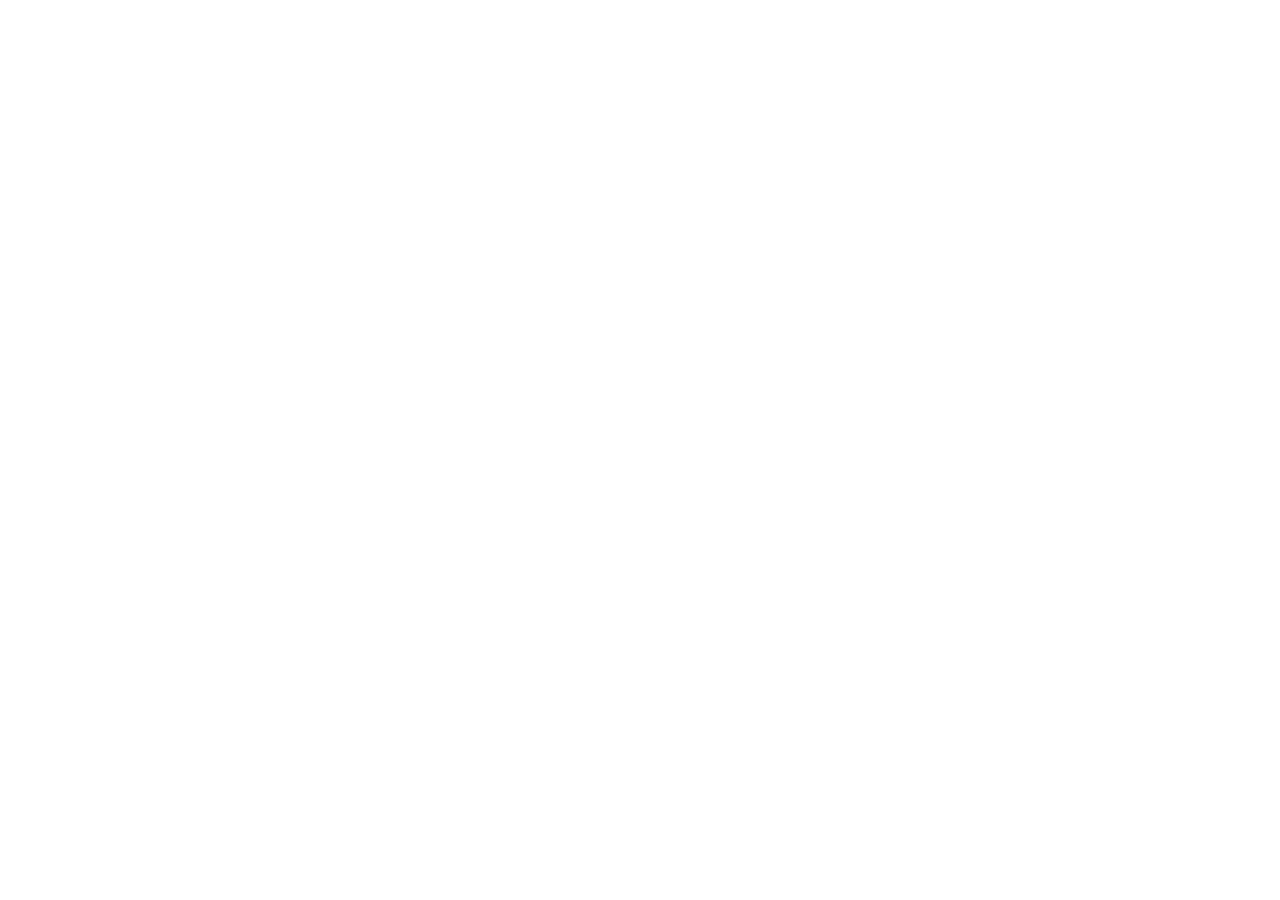
==== app/index.html @ eb933b59 "init" ====
<!DOCTYPE html>
<html>
  <head>
    <meta name="viewport" content="width=device-width, initial-scale=1" />
    <link
      href="https://fonts.googleapis.com/css?family=Roboto:400,100,300,500,700"
      rel="stylesheet"
      type="text/css"
    />
    <title>Clear View Escapes</title>
    <meta
      name="keywords"
      content="Travel planning, travel bundles, travel escapes, affordable travel"
    />
    <meta
      name="description"
      content="Your clarify. One trip away. We create soul restoring journeys that inspire you to be you."
    />
  </head>

  <body></body>
</html>
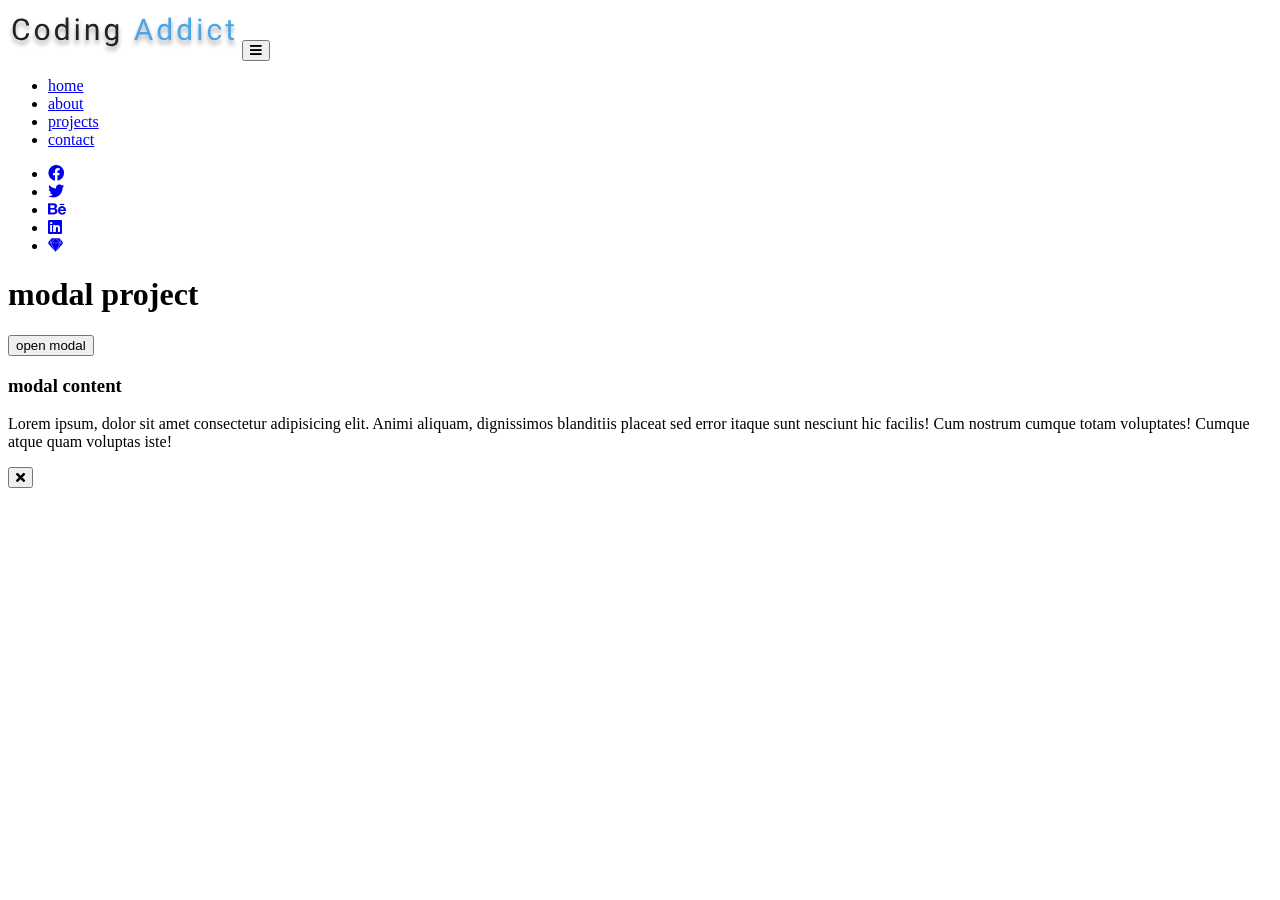
==== commit 694387be: "css and JS" ====
--- a/app/index.html
+++ b/app/index.html
@@ -1,22 +1,94 @@
 <!DOCTYPE html>
-<html>
+<html lang="en">
   <head>
-    <meta name="viewport" content="width=device-width, initial-scale=1" />
+    <meta charset="UTF-8" />
+    <meta name="viewport" content="width=device-width, initial-scale=1.0" />
+    <title>Modal</title>
+    <!-- font-awesome -->
     <link
-      href="https://fonts.googleapis.com/css?family=Roboto:400,100,300,500,700"
       rel="stylesheet"
-      type="text/css"
+      href="https://cdnjs.cloudflare.com/ajax/libs/font-awesome/5.14.0/css/all.min.css"
     />
-    <title>Clear View Escapes</title>
-    <meta
-      name="keywords"
-      content="Travel planning, travel bundles, travel escapes, affordable travel"
-    />
-    <meta
-      name="description"
-      content="Your clarify. One trip away. We create soul restoring journeys that inspire you to be you."
-    />
+    <!-- styles -->
+    <link rel="stylesheet" href="styles.css" />
   </head>
 
-  <body></body>
+  <body>
+    <nav>
+      <div class="nav-center">
+        <!-- nav header -->
+        <div class="nav-header">
+          <img src="./assets/images/logo.svg" class="logo" alt="logo" />
+          <button class="nav-toggle">
+            <i class="fas fa-bars"></i>
+          </button>
+        </div>
+        <!-- links -->
+        <ul class="links">
+          <li>
+            <a href="index.html">home</a>
+          </li>
+          <li>
+            <a href="about.html">about</a>
+          </li>
+          <li>
+            <a href="projects.html">projects</a>
+          </li>
+          <li>
+            <a href="contact.html">contact</a>
+          </li>
+        </ul>
+        <!-- social media -->
+        <ul class="social-icons">
+          <li>
+            <a href="https://www.twitter.com">
+              <i class="fab fa-facebook"></i>
+            </a>
+          </li>
+          <li>
+            <a href="https://www.twitter.com">
+              <i class="fab fa-twitter"></i>
+            </a>
+          </li>
+          <li>
+            <a href="https://www.twitter.com">
+              <i class="fab fa-behance"></i>
+            </a>
+          </li>
+          <li>
+            <a href="https://www.twitter.com">
+              <i class="fab fa-linkedin"></i>
+            </a>
+          </li>
+          <li>
+            <a href="https://www.twitter.com">
+              <i class="fab fa-sketch"></i>
+            </a>
+          </li>
+        </ul>
+      </div>
+    </nav>
+    <!-- hero -->
+    <header class="hero">
+      <div class="banner">
+        <h1>modal project</h1>
+        <button class="btn modal-btn">open modal</button>
+      </div>
+    </header>
+    <!-- modal -->
+    <div class="modal-overlay">
+      <div class="modal-container">
+        <h3>modal content</h3>
+        <p>
+          Lorem ipsum, dolor sit amet consectetur adipisicing elit. Animi
+          aliquam, dignissimos blanditiis placeat sed error itaque sunt nesciunt
+          hic facilis! Cum nostrum cumque totam voluptates! Cumque atque quam
+          voluptas iste!
+        </p>
+        <button class="close-btn"><i class="fas fa-times"></i></button>
+      </div>
+    </div>
+    <!-- javascript -->
+    <script src="app.js"></script>
+  </body>
 </html>
